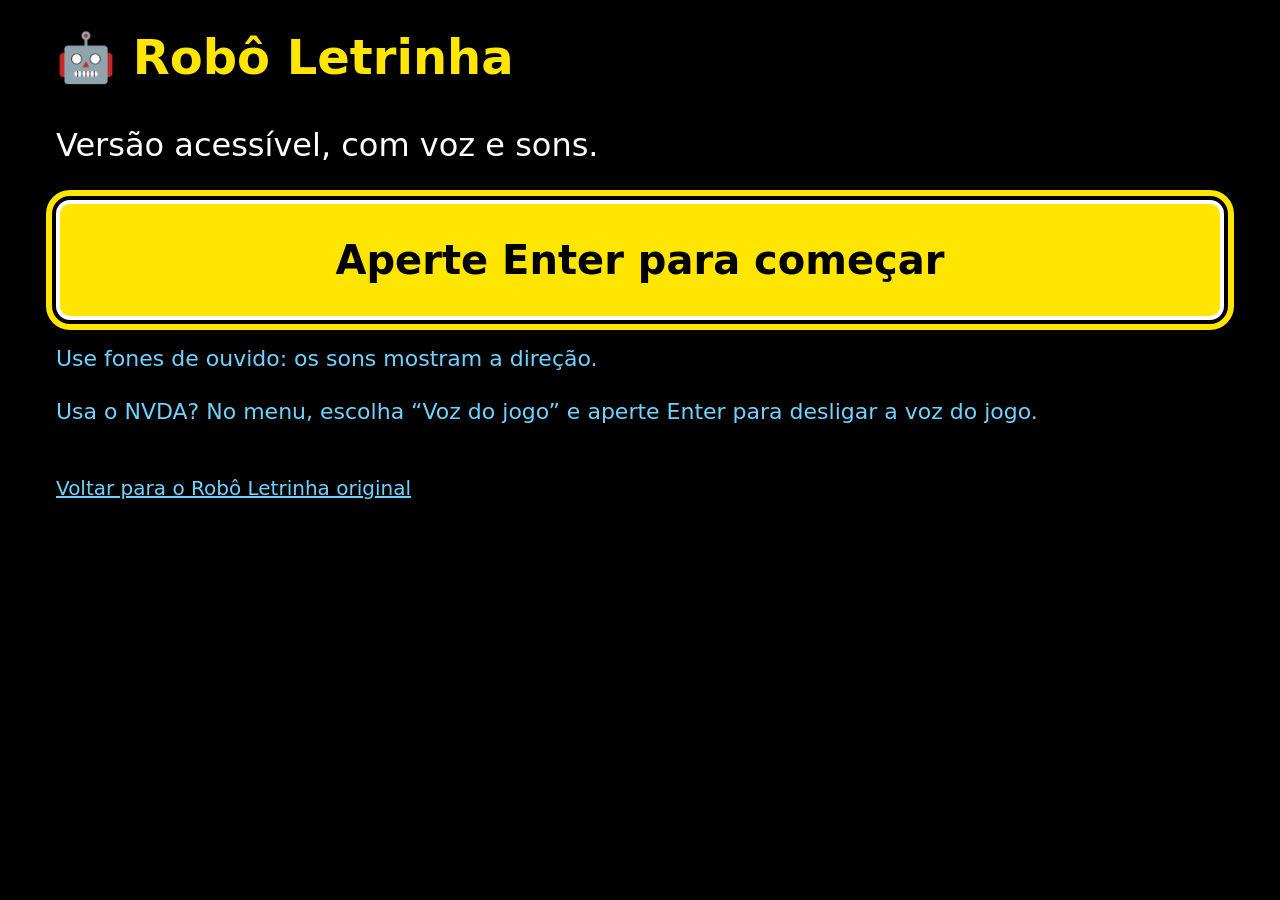
==== acessivel/index.html @ c51b0838 "Adiciona versão acessível do Robô Letrinha para alunos cegos Nova pasta acessivel/, publicada junto " ====
<!doctype html>
<html lang="pt-BR">
<head>
  <meta charset="utf-8">
  <meta name="viewport" content="width=device-width, initial-scale=1">
  <title>Robô Letrinha Acessível</title>
  <meta name="description" content="Versão acessível do Robô Letrinha para alunos cegos: jogo de alfabetização e programação pelo teclado, com voz e sons.">
  <link rel="stylesheet" href="estilo.css">
</head>
<body>
  <!-- Anúncios para o leitor de tela. Só recebe texto quando a voz do jogo está desligada. -->
  <div id="anuncios" class="so-leitor" aria-live="polite" aria-atomic="false"></div>

  <main id="app" role="application" aria-roledescription="jogo" aria-label="Robô Letrinha acessível. Aperte H para ouvir a ajuda.">

    <!-- Tela de entrada: o navegador só libera som depois de uma tecla. -->
    <section id="tela-entrada" class="tela ativa" aria-labelledby="titulo-entrada">
      <h1 id="titulo-entrada">🤖 Robô Letrinha</h1>
      <p class="grande">Versão acessível, com voz e sons.</p>
      <button id="btn-comecar" class="botao enorme" autofocus>Aperte Enter para começar</button>
      <p class="aviso">Use fones de ouvido: os sons mostram a direção.</p>
      <p class="aviso">Usa o NVDA? No menu, escolha “Voz do jogo” e aperte Enter para desligar a voz do jogo.</p>
    </section>

    <!-- Menu: setas para cima e para baixo escolhem, Enter confirma. -->
    <section id="tela-menu" class="tela" aria-labelledby="titulo-menu">
      <h1 id="titulo-menu">Menu</h1>
      <ul id="lista-menu" class="menu" role="list"></ul>
      <p class="aviso">Setas ↑ ↓ escolhem · Enter confirma · Esc volta · Espaço repete · H ajuda</p>
    </section>

    <!-- Jogo -->
    <section id="tela-jogo" class="tela" aria-labelledby="titulo-jogo">
      <header class="topo">
        <h1 id="titulo-jogo"></h1>
        <p id="etapa-jogo" class="etapa"></p>
      </header>

      <div class="painel-palavra">
        <span class="rotulo">Palavra:</span>
        <ol id="encaixes" class="encaixes" aria-label="Peças da palavra"></ol>
      </div>

      <div class="area">
        <div id="tabuleiro" class="tabuleiro" aria-hidden="true"></div>

        <div class="lateral">
          <div class="painel">
            <h2>Programa</h2>
            <ol id="programa" class="programa" aria-label="Comandos do programa"></ol>
          </div>
          <div class="painel teclas" aria-hidden="true">
            <h2>Teclas</h2>
            <ul>
              <li><kbd>← ↑ → ↓</kbd> põe um comando</li>
              <li><kbd>Enter</kbd> o robô anda</li>
              <li><kbd>⌫</kbd> apaga o último</li>
              <li><kbd>Espaço</kbd> repete a instrução</li>
              <li><kbd>L</kbd> onde estão as peças</li>
              <li><kbd>P</kbd> fala a palavra</li>
              <li><kbd>H</kbd> ajuda · <kbd>Esc</kbd> menu</li>
            </ul>
          </div>
        </div>
      </div>
    </section>

    <!-- O que o jogo está falando, em letras grandes, para a turma acompanhar. -->
    <div id="fala" class="fala" aria-hidden="true"></div>
  </main>

  <p class="rodape"><a href="../index.html">Voltar para o Robô Letrinha original</a></p>

  <script src="dados.js"></script>
  <script src="fases.js"></script>
  <script src="som.js"></script>
  <script src="jogo.js"></script>
</body>
</html>
---- acessivel/estilo.css ----
/* Alto contraste: fundo preto, letras brancas e amarelas, tudo grande. */
:root {
  --fundo: #000000;
  --texto: #ffffff;
  --destaque: #ffe600;
  --azul: #6fd3ff;
  --verde: #4dff88;
  --erro: #ff6b6b;
  --casa: #141414;
  --linha: #ffffff;
}

* { box-sizing: border-box; }
html, body { margin: 0; }

body {
  background: var(--fundo);
  color: var(--texto);
  font-family: Verdana, Tahoma, system-ui, sans-serif;
  font-size: 24px;
  line-height: 1.4;
}

.so-leitor {
  position: absolute; width: 1px; height: 1px; overflow: hidden;
  clip: rect(0 0 0 0); clip-path: inset(50%); white-space: nowrap;
}

main { max-width: 1200px; margin: 0 auto; padding: 16px; outline: none; }

.tela { display: none; }
.tela.ativa { display: block; }

h1 { font-size: 48px; margin: 8px 0 16px; color: var(--destaque); }
h2 { font-size: 26px; margin: 0 0 10px; color: var(--destaque); }
.grande { font-size: 32px; }
.aviso { font-size: 22px; color: var(--azul); }

.botao {
  display: block; width: 100%;
  background: var(--fundo); color: var(--texto);
  border: 4px solid var(--texto); border-radius: 14px;
  font: inherit; font-size: 28px; font-weight: 700; text-align: left;
  padding: 14px 20px; cursor: pointer;
}
.botao.enorme { font-size: 40px; text-align: center; padding: 28px; margin: 24px 0; }
.botao:focus, .botao.focado {
  outline: 6px solid var(--destaque); outline-offset: 4px;
  background: var(--destaque); color: #000;
}

.menu { list-style: none; padding: 0; margin: 0; display: grid; gap: 14px; }

/* ---------- Jogo ---------- */
.topo { display: flex; flex-wrap: wrap; align-items: baseline; gap: 4px 24px; }
.topo h1 { margin-bottom: 4px; }
.etapa { margin: 0 0 12px; color: var(--azul); }

.painel-palavra { display: flex; align-items: center; gap: 16px; flex-wrap: wrap; margin-bottom: 16px; }
.rotulo { font-weight: 700; }
.encaixes { list-style: none; display: flex; gap: 10px; padding: 0; margin: 0; flex-wrap: wrap; }
.encaixes li {
  min-width: 72px; padding: 6px 12px; text-align: center;
  border: 4px dashed #8a8a8a; border-radius: 12px;
  font-size: 40px; font-weight: 700; color: #8a8a8a;
  display: flex; flex-direction: column; line-height: 1.1;
}
.encaixes li small { font-size: 30px; }
.encaixes li.proximo { border-color: var(--destaque); color: var(--destaque); border-style: solid; }
.encaixes li.cheio { border: 4px solid var(--verde); background: var(--verde); color: #000; }

.area { display: grid; grid-template-columns: minmax(0, 1fr) minmax(280px, 0.8fr); gap: 20px; align-items: start; }
@media (max-width: 860px) { .area { grid-template-columns: 1fr; } }

.tabuleiro {
  --n: 3;
  display: grid;
  grid-template-columns: repeat(var(--n), 1fr);
  grid-template-rows: repeat(var(--n), 1fr);
  aspect-ratio: 1;
  width: 100%;
  max-width: 560px;
  border: 6px solid var(--linha);
  border-radius: 8px;
  gap: 4px;
  background: var(--linha);
}
.casa {
  background: var(--casa);
  position: relative;
  display: flex; align-items: center; justify-content: center;
}
.peca {
  width: 80%; height: 80%;
  border: 5px solid var(--azul); border-radius: 14px;
  display: flex; flex-direction: column; align-items: center; justify-content: center;
  font-size: calc(min(90vw, 560px) / var(--n) * 0.3); font-weight: 700; line-height: 1;
  background: #000;
}
.peca small { font-size: 0.7em; margin-top: 4px; }
.peca.proxima { border-color: var(--destaque); color: var(--destaque); border-width: 7px; }
.peca.errada { border-color: var(--erro); color: var(--erro); border-style: dashed; }
.robo {
  position: absolute; inset: 0;
  display: flex; align-items: flex-start; justify-content: flex-end;
  font-size: calc(min(90vw, 560px) / var(--n) * 0.38);
  padding: 4px;
}
.casa:not(:has(.peca)) .robo { align-items: center; justify-content: center; font-size: calc(min(90vw, 560px) / var(--n) * 0.6); }
.robo.bateu { animation: tremer 0.4s; }
.casa:has(.robo) { background: #2a2a00; box-shadow: inset 0 0 0 6px var(--destaque); }

.painel { border: 4px solid var(--texto); border-radius: 14px; padding: 14px; margin-bottom: 16px; }
.programa { margin: 0; padding-left: 52px; font-size: 28px; font-weight: 700; }
.programa li { padding: 2px 8px; border-radius: 8px; margin-bottom: 4px; }
.programa li.vazio { list-style: none; margin-left: -40px; color: #8a8a8a; font-weight: 400; }
.programa li.testado { color: var(--verde); }
.programa li.ativo { background: var(--destaque); color: #000; }
.programa li.erro { background: var(--erro); color: #000; }
.teclas ul { list-style: none; margin: 0; padding: 0; font-size: 21px; }
.teclas li { margin-bottom: 6px; }
kbd {
  border: 2px solid var(--texto); border-radius: 6px; padding: 0 6px;
  font-family: inherit; font-weight: 700; color: var(--destaque);
}

#tela-jogo.venceu .tabuleiro { border-color: var(--verde); background: var(--verde); }

/* O que está sendo falado, para a turma acompanhar. */
.fala {
  margin-top: 20px; padding: 16px 20px; min-height: 80px;
  border: 4px solid var(--destaque); border-radius: 14px;
  font-size: 28px;
}
.fala:empty { display: none; }

.rodape { max-width: 1200px; margin: 0 auto; padding: 8px 16px 24px; font-size: 20px; }
.rodape a { color: var(--azul); }

@keyframes tremer { 25%, 75% { transform: translateX(-8px); } 50% { transform: translateX(8px); } }
@media (prefers-reduced-motion: reduce) { .robo.bateu { animation: none; } }
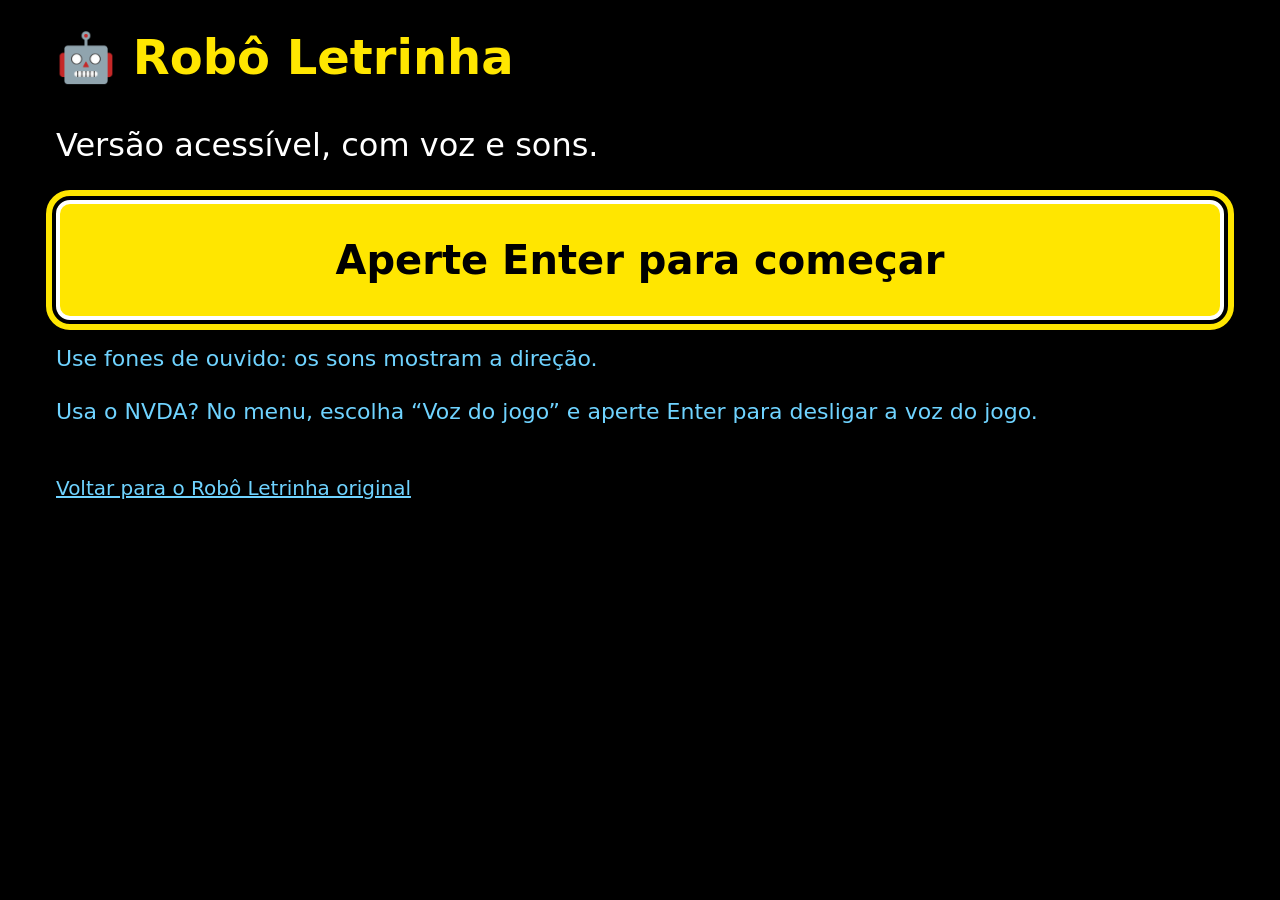
==== commit 78640150: "Rota Digital: jogo de Educação Digital para o Ciclo de Alfabetização Novo jogo na raiz do site: um c" ====
--- a/acessivel/index.html
+++ b/acessivel/index.html
@@ -69,7 +69,7 @@
     <div id="fala" class="fala" aria-hidden="true"></div>
   </main>
 
-  <p class="rodape"><a href="../index.html">Voltar para o Robô Letrinha original</a></p>
+  <p class="rodape"><a href="../letrinha/index.html">Voltar para o Robô Letrinha original</a></p>
 
   <script src="dados.js"></script>
   <script src="fases.js"></script>
